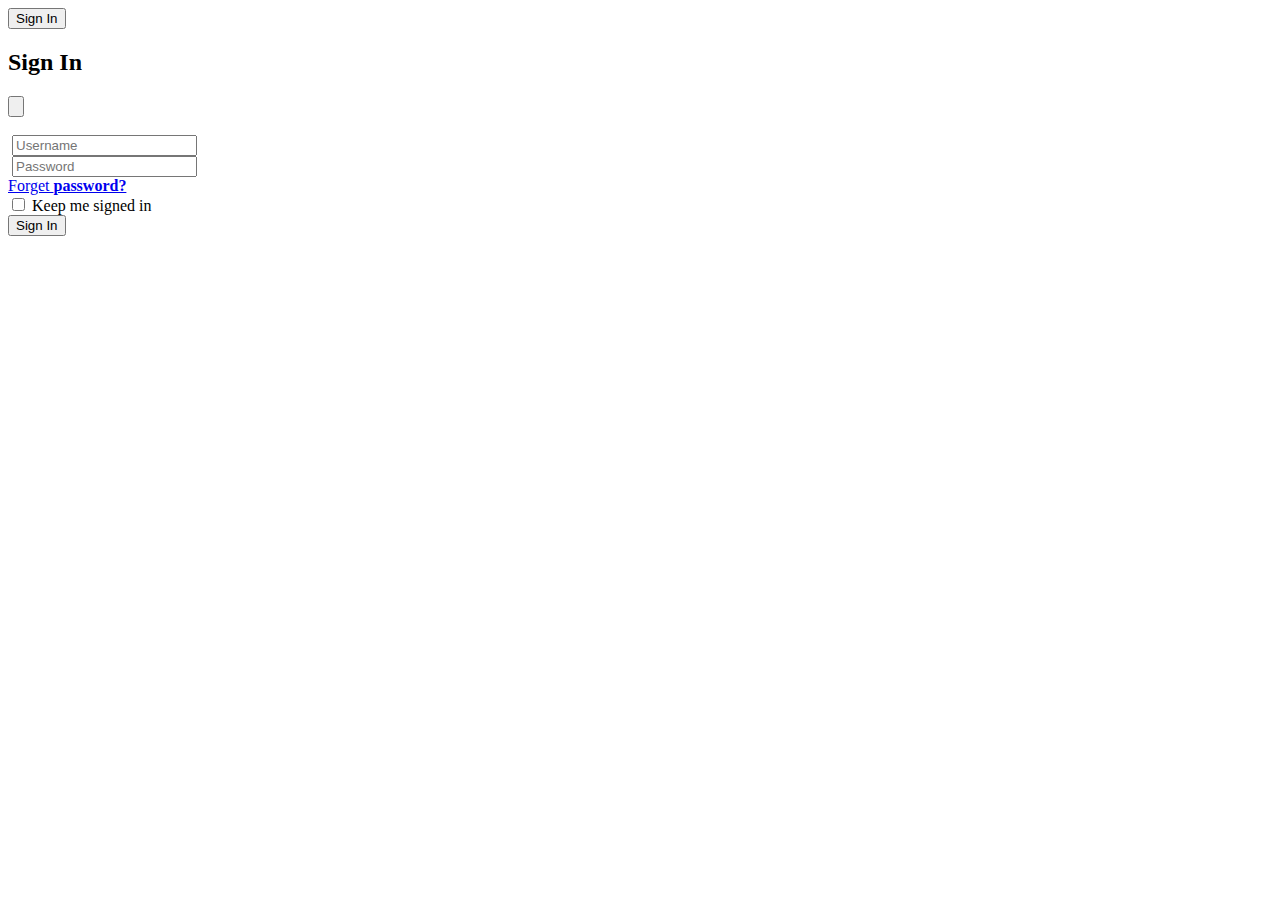
==== index.html @ 9f18fca0 "index.html created" ====
<!DOCTYPE html>
<html lang="en">
<head>
    <meta charset="UTF-8">
    <meta name="viewport" content="width=device-width, initial-scale=1.0">
    <link href="https://cdn.jsdelivr.net/npm/bootstrap@5.0.2/dist/css/bootstrap.min.css" rel="stylesheet" integrity="sha384-EVSTQN3/azprG1Anm3QDgpJLIm9Nao0Yz1ztcQTwFspd3yD65VohhpuuCOmLASjC" crossorigin="anonymous">
    <link rel="stylesheet" href="./index.css">
    <title>Document</title>
</head>
<body>
    <!-- Button trigger modal -->
<button type="button" class="btn btn-primary" data-bs-toggle="modal" data-bs-target="#exampleModal">
Sign In  </button>
  
  <!-- sign in page start -->
  <div class="modal fade modal-dialog modal-dialog-centered modal-cent" id="exampleModal" tabindex="-1" aria-labelledby="exampleModalLabel" aria-hidden="true">
    <div class="modal-dialog ">
      <div class="modal-content">
        <div class="modal-header">
          <h2 class="modal-title  " id="exampleModalLabel">Sign In</h2>
          <button type="button" class=" btn-close-top" data-bs-dismiss="modal" aria-label="Close"><img src="./img/close button icon.png" class="sign-in-icon-close" alt=""></button>  
          
                 
        </div>
        <div class="text-center mt-3">
          <img src="./img/signin logo.png" class="img-fluid " alt="">
        </div>
        <div class="modal-body">
            <div class="input-group mb-3">
                <span class="input-group-text" id="basic-addon1"><img src="./img/user Icon.png" alt="" class="sign-in-icon"></span>
                <input type="text" class="form-control" placeholder="Username" aria-label="Username" aria-describedby="basic-addon1">
              </div>
              <div class="input-group mb-3">
                <span class="input-group-text" id="basic-addon1"><img src="./img/password icon.png" alt="" class="sign-in-icon"></span>
                <input type="password" class="form-control " id="form-control" placeholder="Password" aria-label="Password" aria-describedby="basic-addon1">
                <a class=" eye-icon" data-bs-toggle="form-control" href="#input-group" role="button" aria-expanded="false" aria-controls="input-group"><img src="./img/hide password icon.png" class="sign-in-icon" alt=""></a>
              </div>
              
              <div class="d-grid gap-2 d-md-flex justify-content-md-end forget-password">
                <!-- <button class="btn btn-primary me-md-2 " type="button">Forget <b>password?</b></button> -->
                <a class=" btn-forget-password" data-bs-toggle="modal" href="#exampleModalToggle" role="button">Forget <b>password?</b></a>
              </div>


              <div class="form-check">
                <input class="form-check-input" type="checkbox" value="" id="flexCheckDefault">
                <label class="form-check-label" for="flexCheckDefault">
                  Keep me signed in
                </label>
              </div>
        </div>
        <div class="modal-footer">
          <button type="button" class="btn btn-primary btn-sign-in">Sign In</button>
        </div>
      </div>
    </div>
  </div>
  <!-- Sign in page end -->
    <script src="https://cdn.jsdelivr.net/npm/bootstrap@5.0.2/dist/js/bootstrap.bundle.min.js" integrity="sha384-MrcW6ZMFYlzcLA8Nl+NtUVF0sA7MsXsP1UyJoMp4YLEuNSfAP+JcXn/tWtIaxVXM" crossorigin="anonymous"></script>
    <script src="./index.js"></script>
</body>
</html>
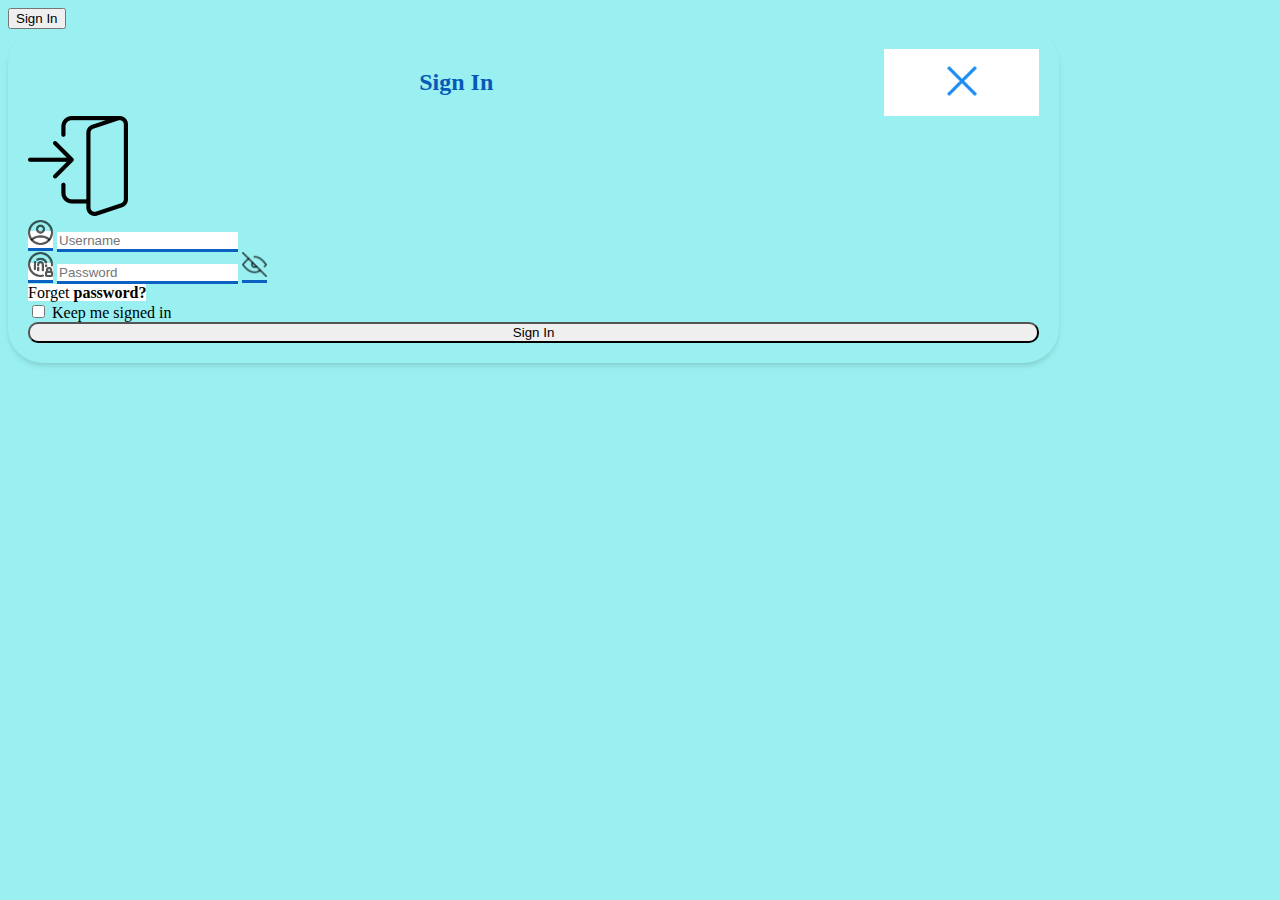
==== commit 965db9ed: "index.htm update" ====
--- a/index.html
+++ b/index.html
@@ -37,7 +37,6 @@
               </div>
               
               <div class="d-grid gap-2 d-md-flex justify-content-md-end forget-password">
-                <!-- <button class="btn btn-primary me-md-2 " type="button">Forget <b>password?</b></button> -->
                 <a class=" btn-forget-password" data-bs-toggle="modal" href="#exampleModalToggle" role="button">Forget <b>password?</b></a>
               </div>
 
--- a/index.css
+++ b/index.css
@@ -0,0 +1,89 @@
+:root{
+    --title-color:#0659b7;
+    --border-color:#0a61c2;
+}
+
+.sign-in-icon{
+    width: 25px;
+    height: 25px;
+    border: none;
+}
+
+body{
+    background-color: rgb(154, 240, 240);
+}
+
+.modal-dialog-centered{
+    margin:auto;
+    
+}
+
+.modal-content{
+    border-radius: 35px;
+    width: 80%;
+    padding: 20px;
+    box-shadow: rgba(0, 0, 0, 0.1) 0px 4px 6px -1px, rgba(0, 0, 0, 0.06) 0px 2px 4px -1px; 
+}
+.modal-header{
+    border-bottom: none;
+    display: flex;
+}
+
+.modal-title{
+    color: var(--title-color);
+    flex: 6;
+    text-align: center;
+
+}
+.btn-close-top{
+    flex: 1;
+    background-color: white;
+}
+
+.sign-in-icon-close{
+    width: 40px;
+    height: 40px;
+}
+
+.btn-close-top,
+.btn-close-top:active,
+.btn-close-top:focus {
+  border: none !important;
+}
+
+.input-group-text{
+    border: none;
+    border-bottom: 3px var(--border-color) solid;
+    background-color: white;
+    border-radius: 0%;
+}
+
+.form-control{
+    border: none;
+    border-bottom: 3px var(--border-color) solid;
+    border-radius: 0%;
+}
+
+.eye-icon{
+    border-bottom: 3px var(--border-color) solid;
+}
+
+.btn-forget-password{
+    background-color: white;
+    color: black;
+    border: none;
+    text-decoration: none;
+}
+
+.btn-forget-password:hover{
+    transform: scale(1.1);
+}
+
+.modal-footer{
+    border: none;
+ }
+
+.btn-sign-in{
+    width: 100%;
+    border-radius: 10px;
+}